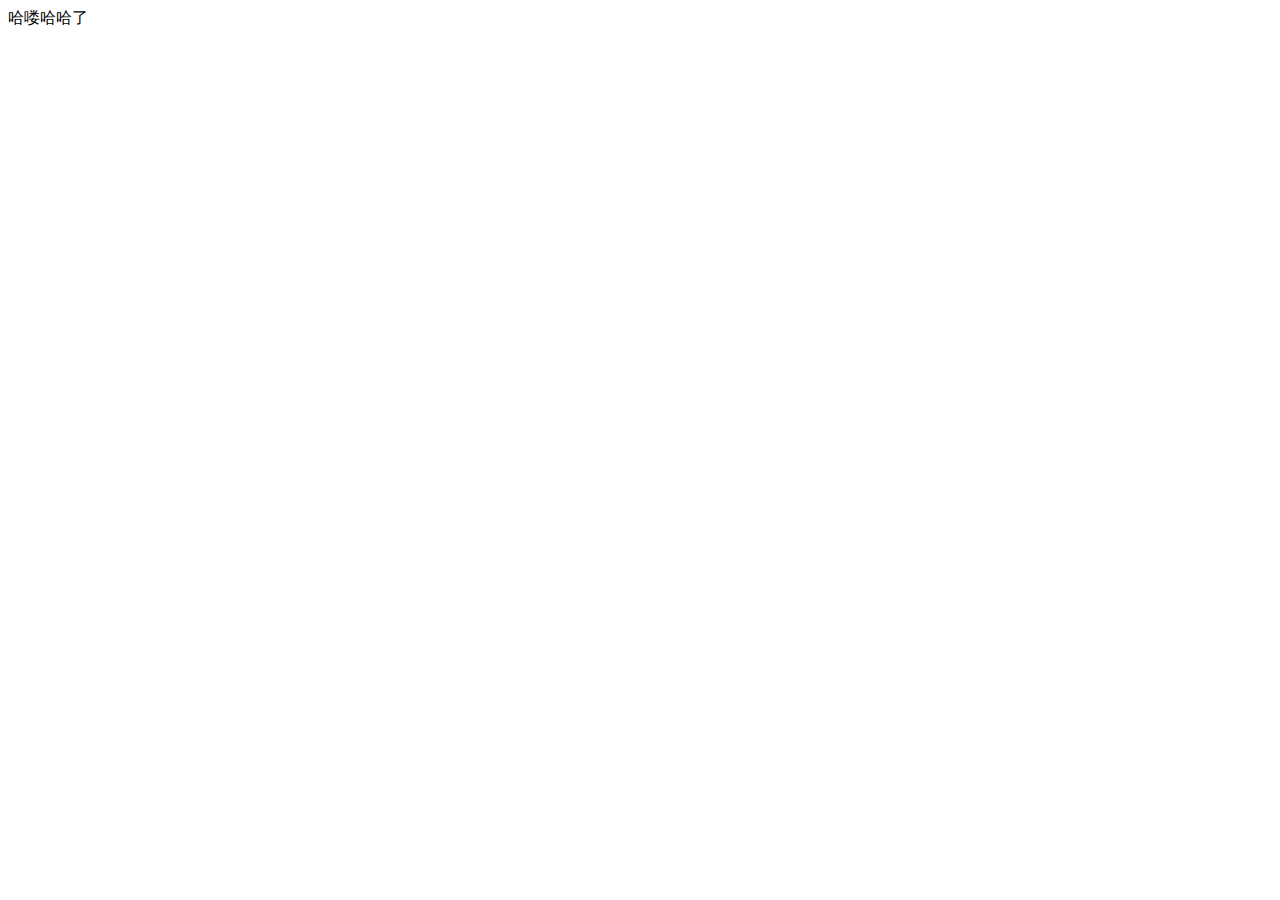
==== admin/src/main/resources/templates/user/index.html @ 4cff63d0 "更改UI" ====
<!DOCTYPE html>
<html xmlns="http://www.w3.org/1999/xhtml"
      xmlns:th="http://www.thymeleaf.org">
<head>
    <meta charset="utf-8">
    <meta name="viewport" content="width=device-width, initial-scale=1, maximum-scale=1">
    <title>会员列表页</title>
    <link rel="stylesheet" href="layui/css/layui.css">
</head>
<body>
哈喽哈哈了
</body>
</html>
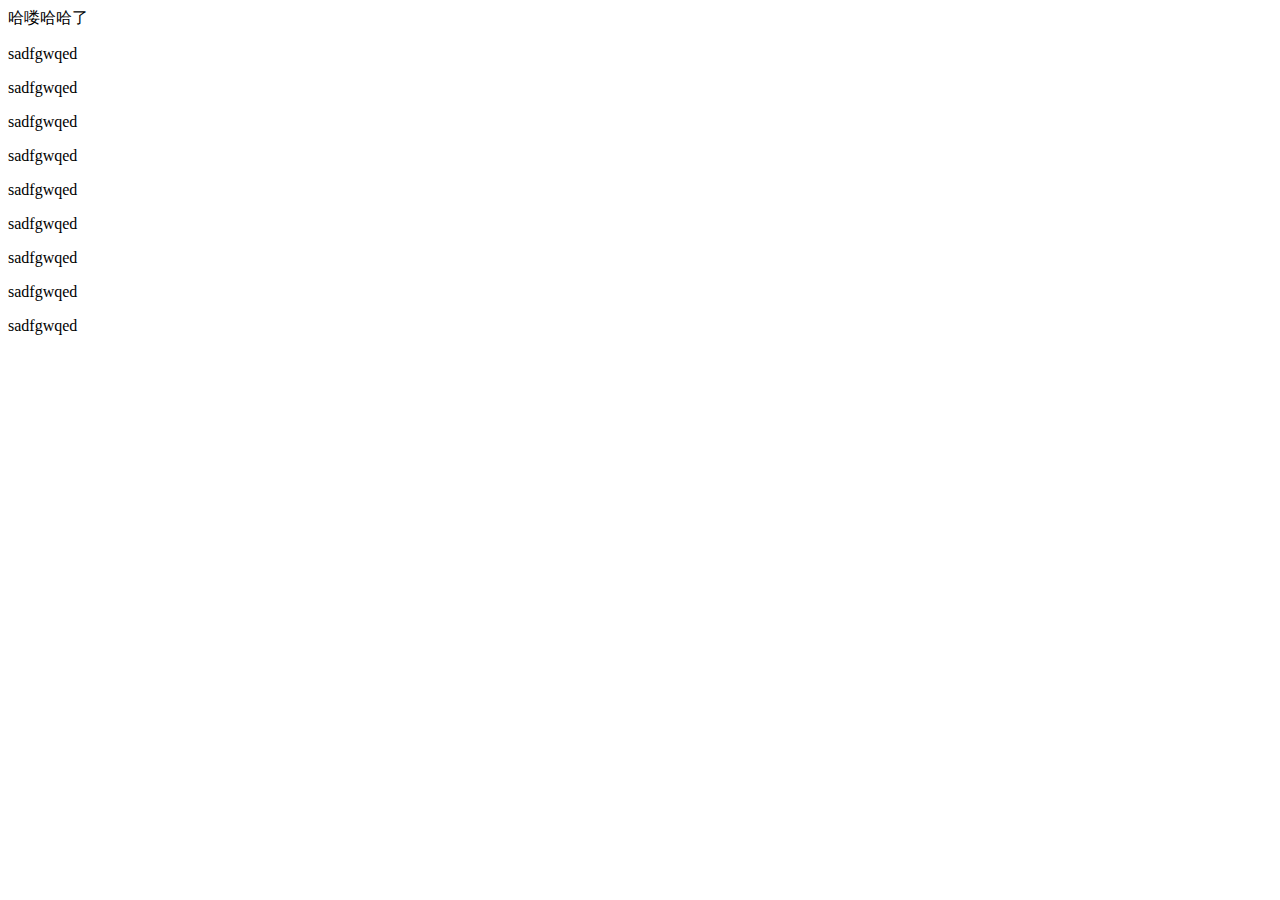
==== commit c056e152: "更改UI1" ====
--- a/admin/src/main/resources/templates/user/index.html
+++ b/admin/src/main/resources/templates/user/index.html
@@ -5,9 +5,18 @@
     <meta charset="utf-8">
     <meta name="viewport" content="width=device-width, initial-scale=1, maximum-scale=1">
     <title>会员列表页</title>
-    <link rel="stylesheet" href="layui/css/layui.css">
 </head>
 <body>
 哈喽哈哈了
+
+<p>sadfgwqed</p>
+<p>sadfgwqed</p>
+<p>sadfgwqed</p>
+<p>sadfgwqed</p><p>sadfgwqed</p>
+<p>sadfgwqed</p>
+<p>sadfgwqed</p>
+<p>sadfgwqed</p><p>sadfgwqed</p>
+
+
 </body>
 </html>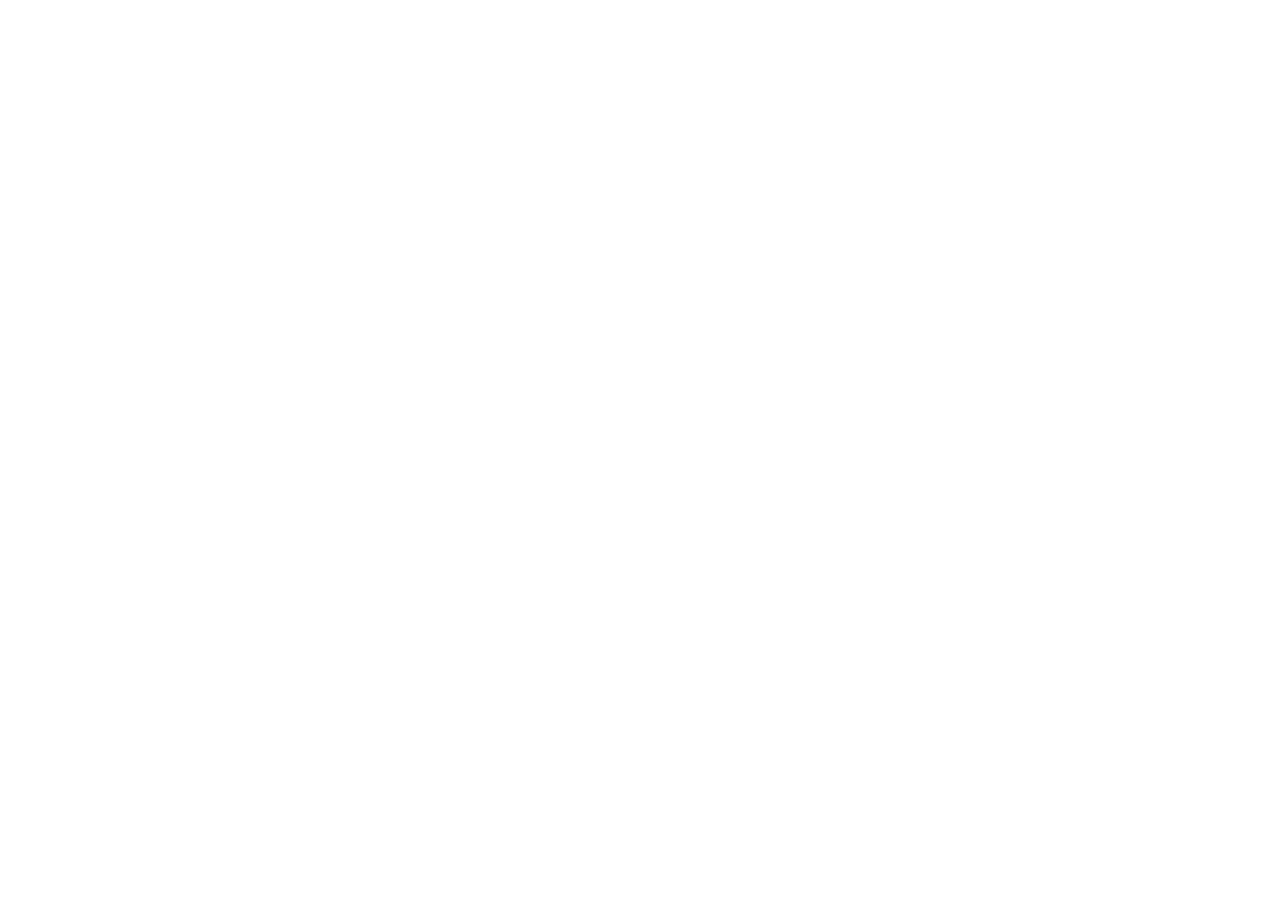
==== commit 30b452d0: "富文本编辑" ====
--- a/admin/src/main/resources/templates/user/index.html
+++ b/admin/src/main/resources/templates/user/index.html
@@ -1,22 +1,28 @@
 <!DOCTYPE html>
 <html xmlns="http://www.w3.org/1999/xhtml"
       xmlns:th="http://www.thymeleaf.org">
-<head>
+<head th:include="head">
     <meta charset="utf-8">
     <meta name="viewport" content="width=device-width, initial-scale=1, maximum-scale=1">
     <title>会员列表页</title>
 </head>
 <body>
-哈喽哈哈了
-
-<p>sadfgwqed</p>
-<p>sadfgwqed</p>
-<p>sadfgwqed</p>
-<p>sadfgwqed</p><p>sadfgwqed</p>
-<p>sadfgwqed</p>
-<p>sadfgwqed</p>
-<p>sadfgwqed</p><p>sadfgwqed</p>
-
-
+<textarea id="demo" style="display: none;"></textarea>
+<script>
+    layui.use('layedit', function(){
+        var layedit = layui.layedit;
+        layedit.set({
+            uploadImage: {
+                url: '' //接口url
+                ,type: '' //默认post
+            }
+        });
+//注意：layedit.set 一定要放在 build 前面，否则配置全局接口将无效。
+        layedit.build('demo',{
+            height: 500, //设置编辑器高度
+            uploadImage: {url: '/upload/', type: 'post'}
+        }); //建立编辑器
+    });
+</script>
 </body>
 </html>